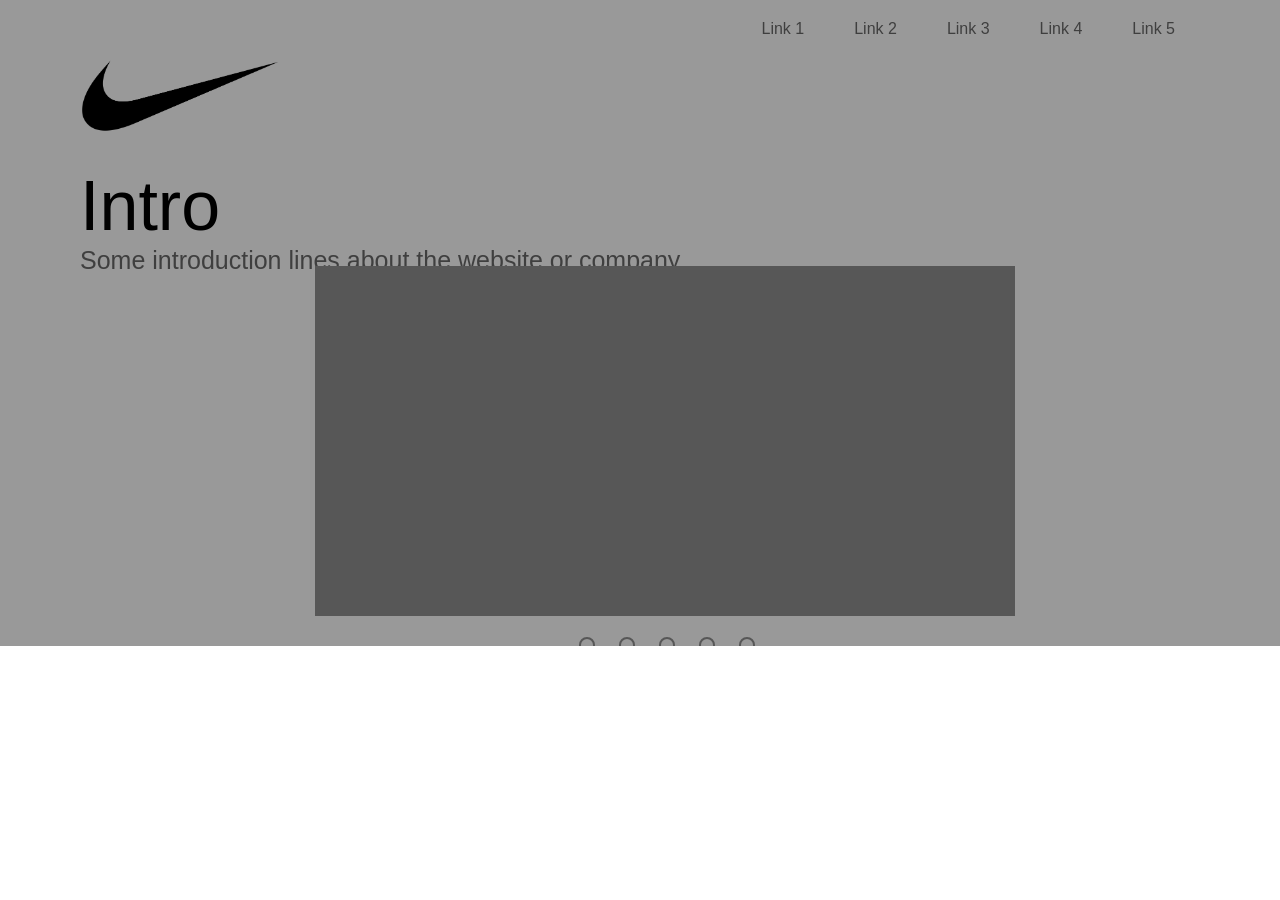
==== savva/index.html @ 5364a9ec "Add files via upload" ====
<!DOCTYPE html>
<html lang="en">
<head>
    <meta charset="UTF-8">
    <meta name="viewport" content="width=device-width, initial-scale=1.0">
    <title>Задание</title>
    <link rel="stylesheet" href="css/style.css">
</head>
<body>
    <div class="block-menu">
        <img src="img/logo.png" class="logo"> 
        <div class="menu">
            <a href="#">Link 1</a>
            <a href="#">Link 2</a>
            <a href="#">Link 3</a>
            <a href="#">Link 4</a>
            <a href="#">Link 5</a>
        </div>
        <div class="text">
            <h1>Intro</h1>
            <p class="getero">Some introduction lines about the website or company</p>
        </div>
        <div class="wrapper">
            <input type="radio" name="point" id="slide1" checked>
            <input type="radio" name="point" id="slide2">
            <input type="radio" name="point" id="slide3">
            <input type="radio" name="point" id="slide4">
            <input type="radio" name="point" id="slide5">
            <div class="slider">
                <div class="slides slide1"></div>
                <div class="slides slide2"></div>
                <div class="slides slide3"></div>
                <div class="slides slide4"></div>
                <div class="slides slide5"></div>
            </div>	
            <div class="controls">
                <label for="slide1"></label>
                <label for="slide2"></label>
                <label for="slide3"></label>
                <label for="slide4"></label>
                <label for="slide5"></label>
            </div>
        </div>
    </div>
</body>
</html>
---- savva/css/style.css ----
* {
    margin: 0px;
    padding: 0px;
    -webkit-box-sizing: border-box;
	-moz-box-sizing: border-box;
	-o-box-sizing: border-box;
	box-sizing: border-box;
}

.block-menu {
    overflow: hidden;
    background-color: #999999;
    position: relative;
    padding: 30px;
    padding-left: 80px;
}

.menu {
    margin: 10px 25px;
    margin-right: 80px;
    display: flex;
    justify-content: right;
    position: absolute;
    top: 0px;
    right: 0px;
}

.menu a {
    list-style: none;
    float: left;
    margin: 10px 25px;
    text-decoration: none;
    font: 16px Arial;
    color: rgb(63, 63, 63);
}

.menu a:hover {
    font: 17px Arial;
    color: rgb(255, 255, 255);
}

.logo {
    width: 200px;
    margin-top: 30px;
    margin-bottom: 30px;
}

h1 {
    font: 70px Arial;
}

.getero {
    font: 25px Arial;
    float: left;
    color: rgb(63, 63, 63);
}

.text {
    position: absolute;
    display: table;
}

.kva {
    background-color: rgb(59, 59, 59);
    display: flex;
}

.wrapper {
	height: 350px;
	margin: 100px auto 0;
	position: relative;
	width: 700px;
}

.slider {
	background-color: #575757;
	height: inherit;
	overflow: hidden;
	position: relative;
	width: inherit;
}

.wrapper input {
	display: none;
}

.slides {
	height: inherit;
	position: absolute;
	width: inherit;
}

.wrapper .controls {
	left: 50%;
	margin-left: -98px;
	position: absolute;
}

.wrapper label {
    color: #575757;
	cursor: pointer;
	display: inline-block;
	height: 8px;
	margin: 25px 12px 0 16px;
	position: relative;
	width: 8px;
	-webkit-border-radius: 50%;
	-moz-border-radius: 50%;
	-o-border-radius: 50%;
	border-radius: 50%;
}

.wrapper label:after {
	border: 2px solid #575757;
	content: " ";
	display: block;
	height: 12px;
	left: -4px;
	position: absolute;
	top: -4px;
	width: 12px;
	-webkit-border-radius: 50%;
	-moz-border-radius: 50%;
	-o-border-radius: 50%;
	border-radius: 50%;
}
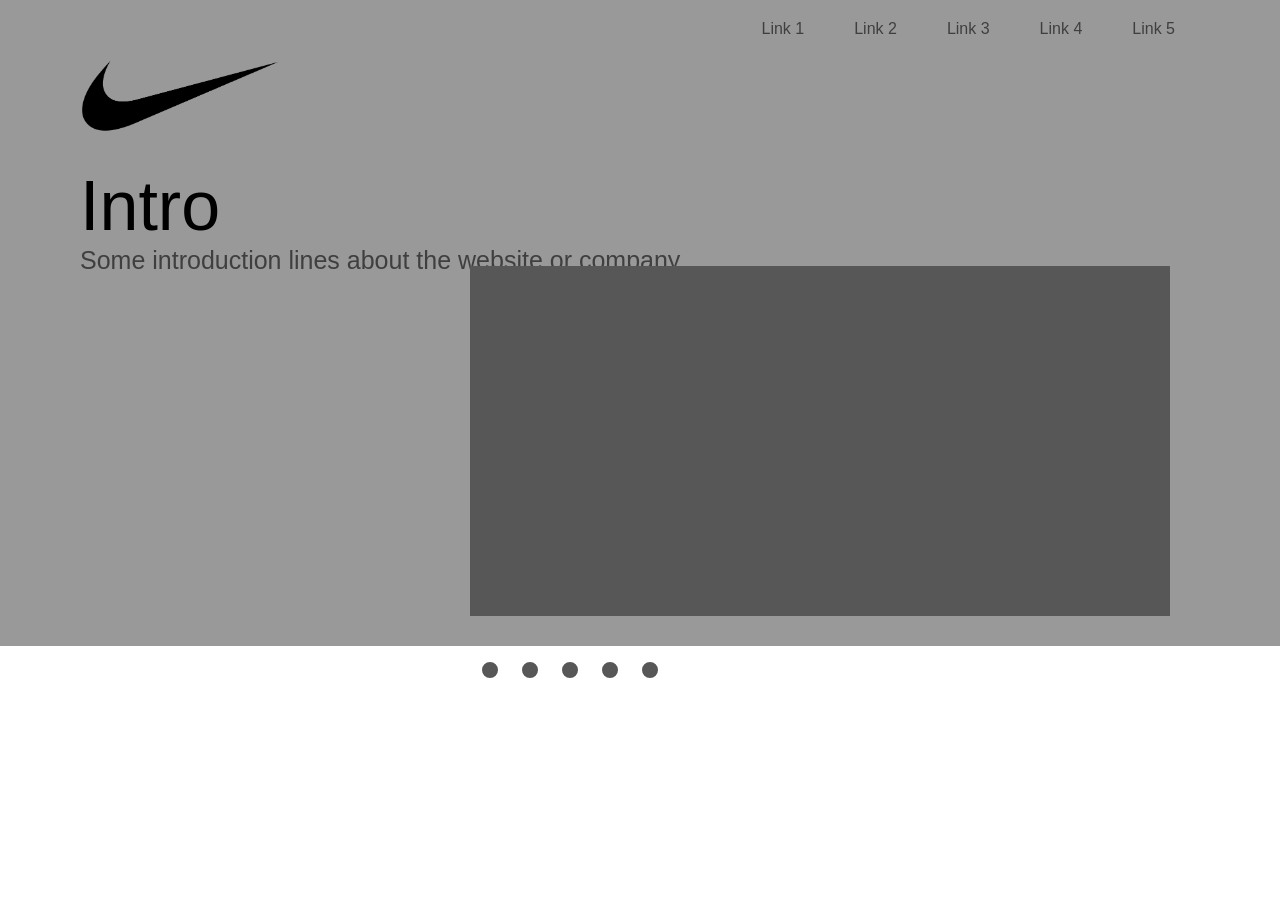
==== commit 4163ce68: "Add files via upload" ====
--- a/savva/index.html
+++ b/savva/index.html
@@ -32,7 +32,7 @@
                 <div class="slides slide3"></div>
                 <div class="slides slide4"></div>
                 <div class="slides slide5"></div>
-            </div>	
+            </div>
             <div class="controls">
                 <label for="slide1"></label>
                 <label for="slide2"></label>
--- a/savva/css/style.css
+++ b/savva/css/style.css
@@ -60,14 +60,9 @@
     display: table;
 }
 
-.kva {
-    background-color: rgb(59, 59, 59);
-    display: flex;
-}
-
 .wrapper {
 	height: 350px;
-	margin: 100px auto 0;
+	margin: 100px 80px 0 auto;
 	position: relative;
 	width: 700px;
 }
@@ -90,10 +85,10 @@
 	width: inherit;
 }
 
-.wrapper .controls {
-	left: 50%;
-	margin-left: -98px;
-	position: absolute;
+.controls {
+	margin: 25px auto;
+	position: fixed;
+	overflow: hidden;
 }
 
 .wrapper label {
@@ -101,7 +96,7 @@
 	cursor: pointer;
 	display: inline-block;
 	height: 8px;
-	margin: 25px 12px 0 16px;
+	margin: 25px 12px 25px 16px;
 	position: relative;
 	width: 8px;
 	-webkit-border-radius: 50%;
@@ -123,4 +118,5 @@
 	-moz-border-radius: 50%;
 	-o-border-radius: 50%;
 	border-radius: 50%;
+	background-color: #575757;
 }
